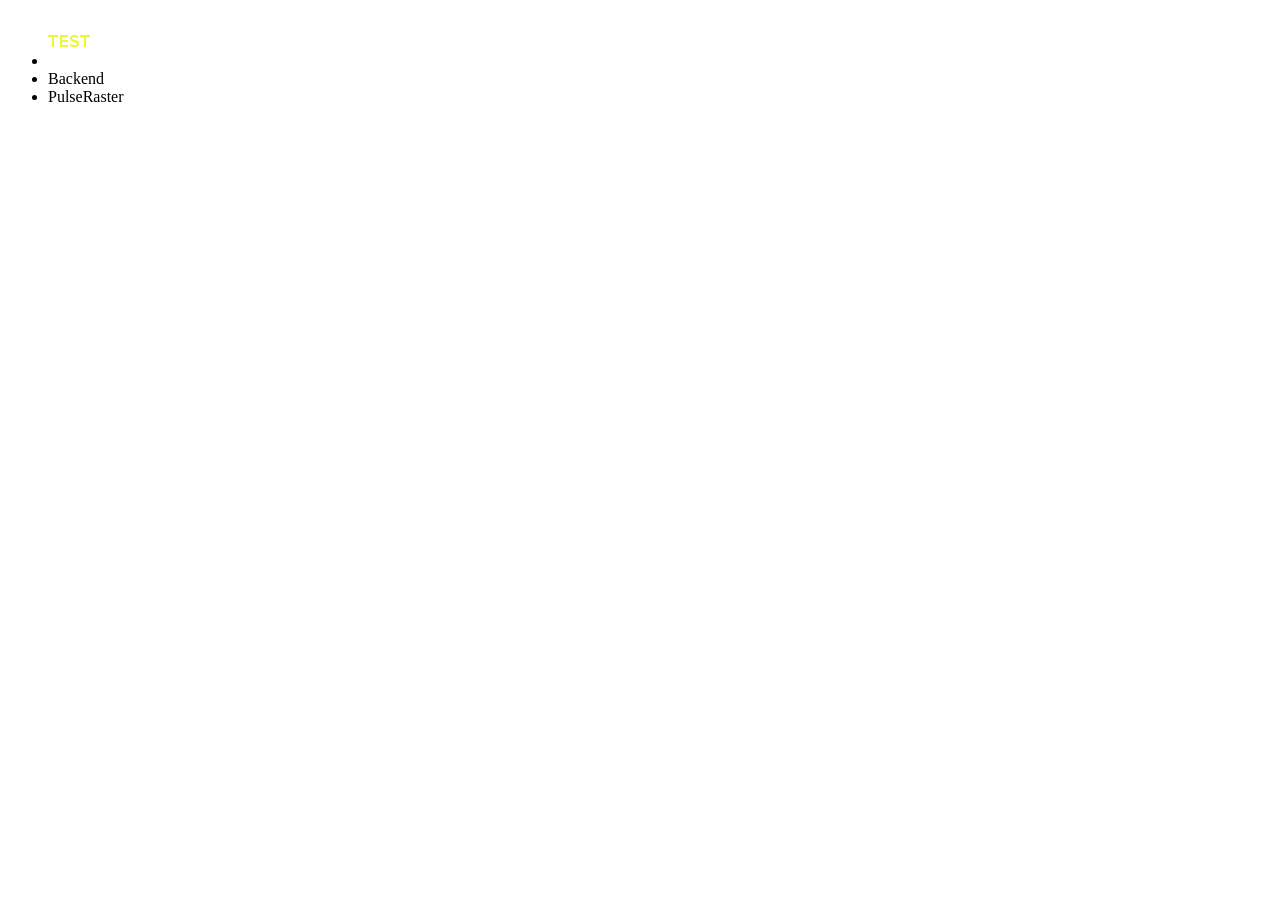
==== frontend/admin/index.html @ e003b077 "Merge remote-tracking branch 'maxy/testserver' into testserver-fablabwinti" ====
<!DOCTYPE html>
<html lang="en" ng-app="app">
<head>
  <meta charset="utf-8">
  <meta name="viewport" content="width=device-width, initial-scale=1">
  <title>Lasersaur Backend</title>

  <script src="bower_components/angular/angular.min.js"></script>
  <script src="bower_components/angular-bootstrap/ui-bootstrap.min.js"></script>
  <script src="bower_components/angular-bootstrap/ui-bootstrap-tpls.min.js"></script>
  <script src="bower_components/angular-spinner/angular-spinner.min.js"></script>
  <script src="bower_components/spin.js/spin.min.js"></script>
  <script src="bower_components/angular-spinner/angular-spinner.min.js"></script>
  <script src="bower_components/angular-websocket/dist/angular-websocket.min.js"></script>
  <script src="bower_components/angular-ui-router/release/angular-ui-router.min.js"></script>
  <script src="bower_components/jquery/dist/jquery.min.js"></script>
  <link href="bower_components/bootstrap/dist/css/bootstrap.min.css" rel="stylesheet">

  <script src="app.js"></script>
  <script src="core.js"></script>
  <script src="admin.js"></script>

  <script src="raster.js"></script>
  <script src="raster.preview.js"></script>
  <script src="rasterlib.service.js"></script>
  <script src="fileread.js"></script>

  <link href="main.css" rel="stylesheet">
</head>
<body>

<nav class="navbar navbar-inverse">
  <div class="container-fluid">
    <div class="collapse navbar-collapse" id="myNavbar">
      <ul class="nav navbar-nav">
        <li><img src="test.png" style="padding: 15px 0;"></li>
        <li ui-sref-active="active"><a ui-sref="admin">Backend</a></li>
        <li ui-sref-active="active"><a ui-sref="raster">PulseRaster</a></li>
      </ul>
    </div>
  </div>
</nav>

<div ui-view></div>

</body>
</html>
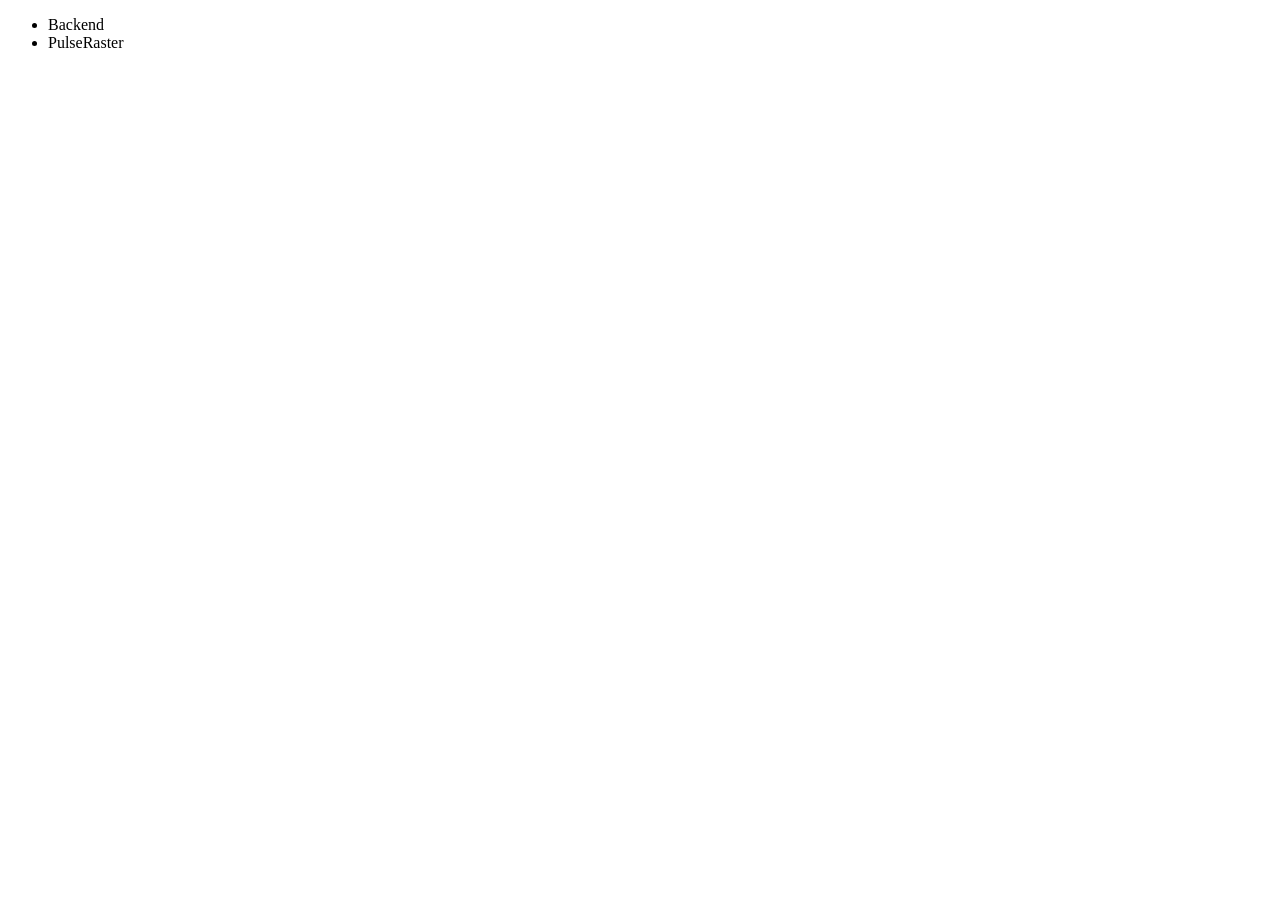
==== commit a47b1c02: "Merge branch 'pulseraster' into pulseraster-fablabwinti" ====
--- a/frontend/admin/index.html
+++ b/frontend/admin/index.html
@@ -33,7 +33,6 @@
   <div class="container-fluid">
     <div class="collapse navbar-collapse" id="myNavbar">
       <ul class="nav navbar-nav">
-        <li><img src="test.png" style="padding: 15px 0;"></li>
         <li ui-sref-active="active"><a ui-sref="admin">Backend</a></li>
         <li ui-sref-active="active"><a ui-sref="raster">PulseRaster</a></li>
       </ul>
